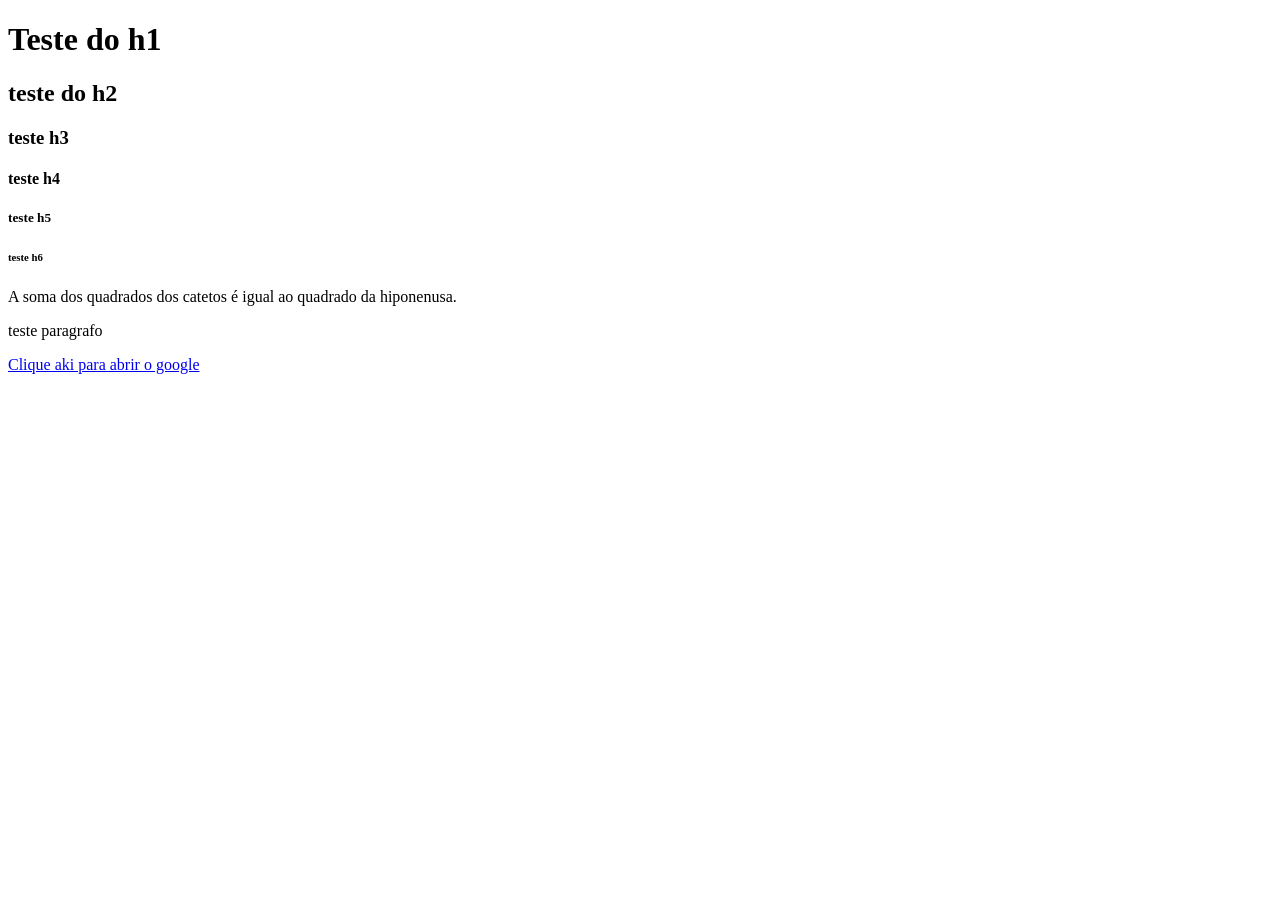
==== index.html @ 682c9198 "html_css" ====
<!DOCTYPE html>
<html>
    <head>
        <title>PAGINA TESTE</title>
    </head>
    <body>
        <h1>Teste do h1</h1>
        <h2>teste do h2 </h2>
        <h3>teste h3</h3>
        <h4>teste h4</h4>
        <h5>teste h5</h5>
        <h6>teste h6</h6>
        <p> A soma dos quadrados dos catetos é igual ao quadrado da hiponenusa. </p>
        <p> teste paragrafo </p>
        <a href="https://google.com.br" target = "_blank">Clique aki para abrir o google</a>

    </body>
</html>
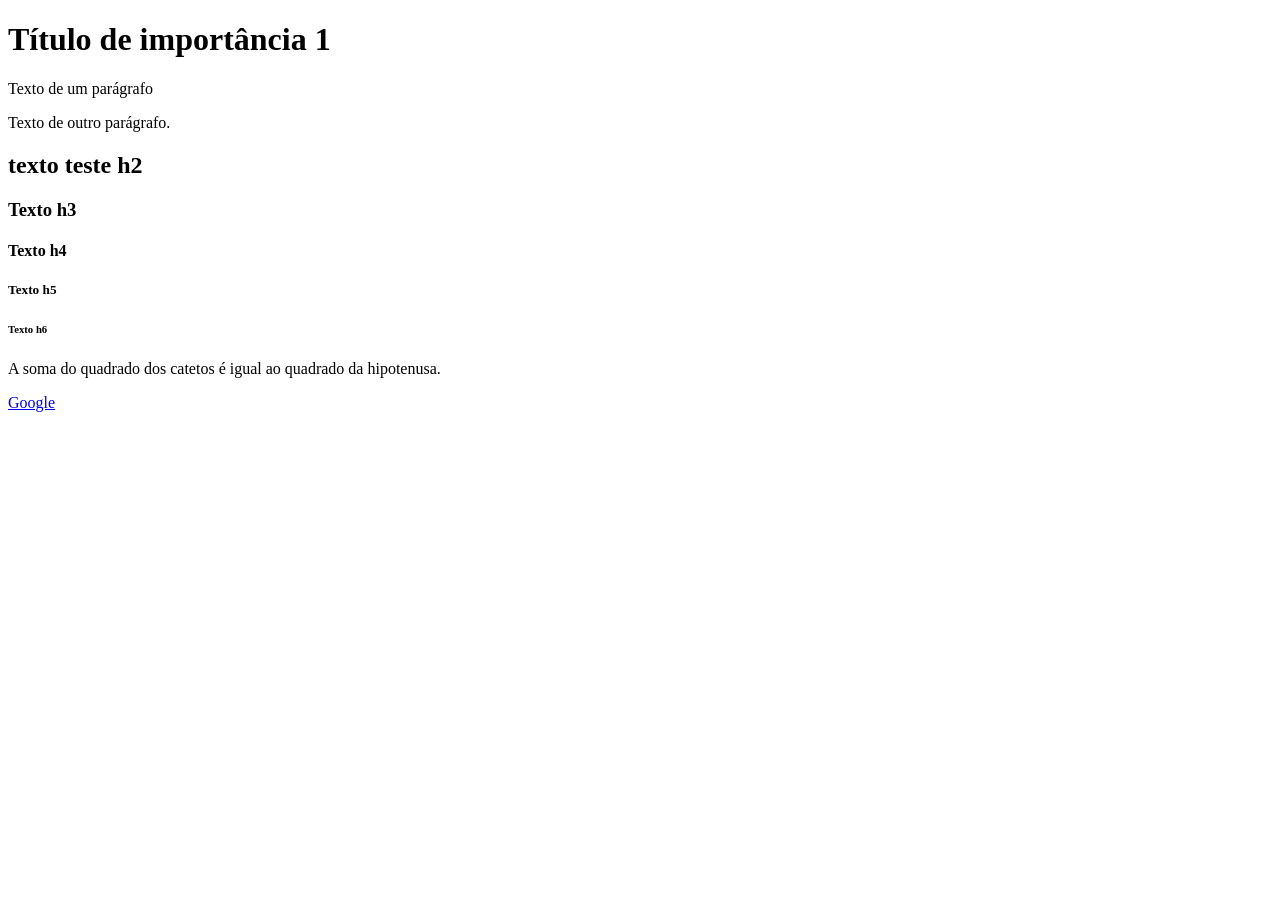
==== commit 14ded165: "Html" ====
--- a/index.html
+++ b/index.html
@@ -1,18 +1,18 @@
 <!DOCTYPE html>
 <html>
     <head>
-        <title>PAGINA TESTE</title>
+        <title>Título da Página</title>
     </head>
     <body>
-        <h1>Teste do h1</h1>
-        <h2>teste do h2 </h2>
-        <h3>teste h3</h3>
-        <h4>teste h4</h4>
-        <h5>teste h5</h5>
-        <h6>teste h6</h6>
-        <p> A soma dos quadrados dos catetos é igual ao quadrado da hiponenusa. </p>
-        <p> teste paragrafo </p>
-        <a href="https://google.com.br" target = "_blank">Clique aki para abrir o google</a>
-
+        <h1>Título de importância 1</h1>
+        <p>Texto de um parágrafo</p>
+        <p>Texto de outro parágrafo.</p>
+        <h2>texto teste h2</h2>
+        <h3>Texto h3</h3>
+        <h4>Texto h4</h4>
+        <h5>Texto h5</h5>
+        <h6>Texto h6</h6>
+        <p>A soma do quadrado dos catetos é igual ao quadrado da hipotenusa.</p>
+        <a href="https://www.google.com.br/index.html" target="_blank">Google</a>
     </body>
 </html>
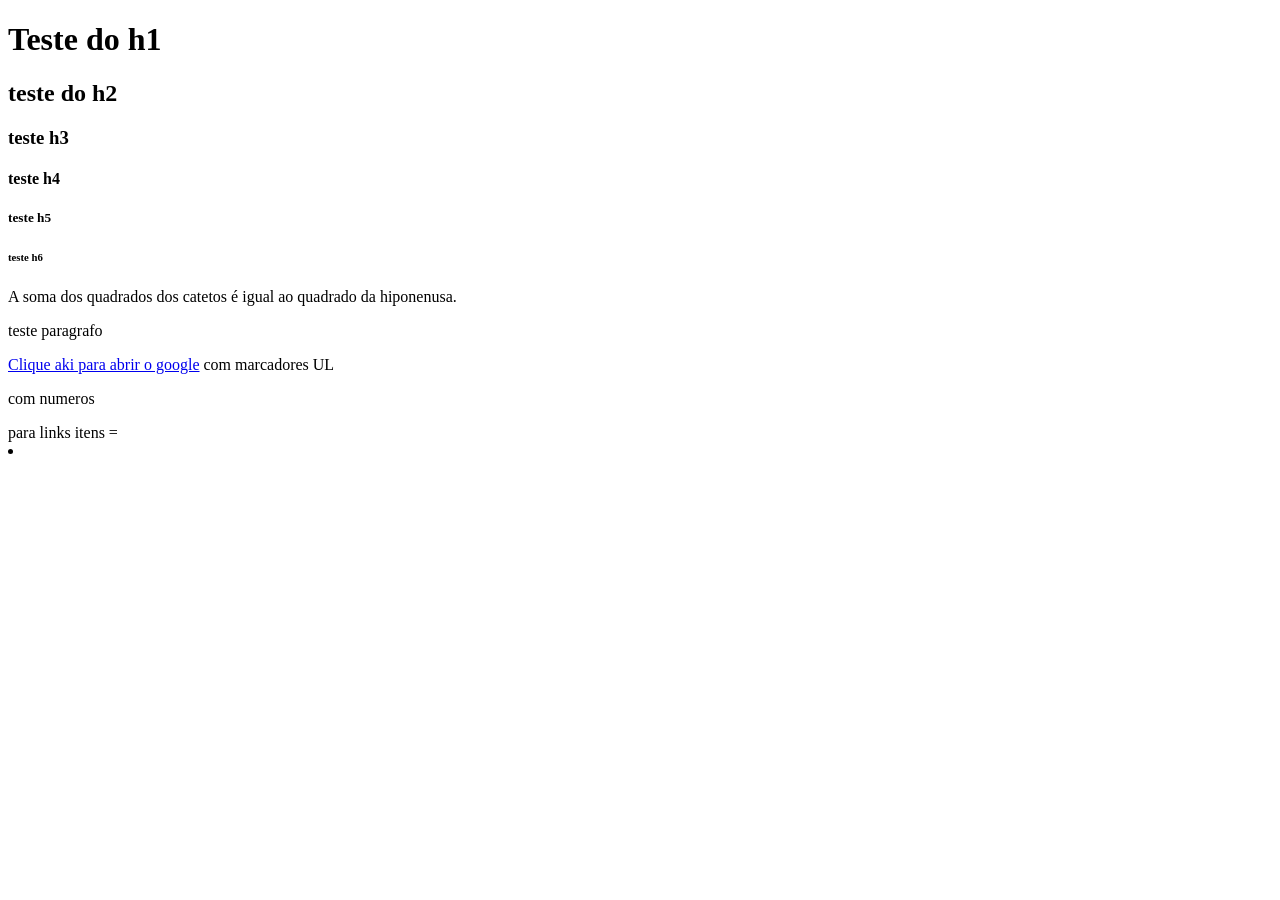
==== commit 920215f7: "#" ====
--- a/index.html
+++ b/index.html
@@ -1,18 +1,24 @@
 <!DOCTYPE html>
 <html>
     <head>
-        <title>Título da Página</title>
+        <title>PAGINA TESTE</title>
     </head>
     <body>
-        <h1>Título de importância 1</h1>
-        <p>Texto de um parágrafo</p>
-        <p>Texto de outro parágrafo.</p>
-        <h2>texto teste h2</h2>
-        <h3>Texto h3</h3>
-        <h4>Texto h4</h4>
-        <h5>Texto h5</h5>
-        <h6>Texto h6</h6>
-        <p>A soma do quadrado dos catetos é igual ao quadrado da hipotenusa.</p>
-        <a href="https://www.google.com.br/index.html" target="_blank">Google</a>
+        <h1>Teste do h1</h1>
+        <h2>teste do h2 </h2>
+        <h3>teste h3</h3>
+        <h4>teste h4</h4>
+        <h5>teste h5</h5>
+        <h6>teste h6</h6>
+        <p> A soma dos quadrados dos catetos é igual ao quadrado da hiponenusa. </p>
+        <p> teste paragrafo </p>
+        <a href="https://google.com.br" target = "_blank">Clique aki para abrir o google</a>
+
     </body>
-</html>+</html>
+
+com marcadores UL <UL></UL>
+com numeros <ol></ol> 
+para links
+
+itens = <li></li>
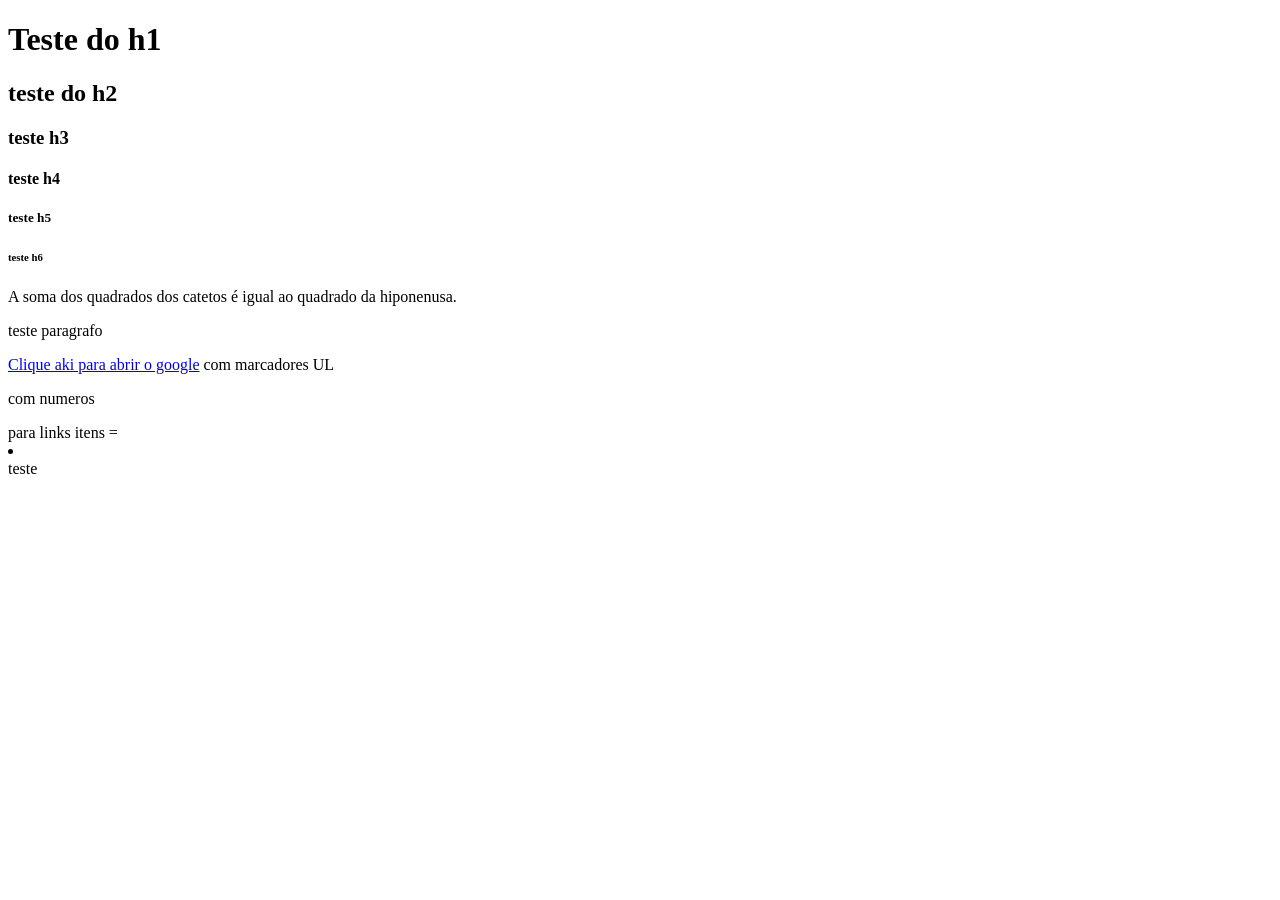
==== commit 5b826dd9: "Incluido navegação" ====
--- a/index.html
+++ b/index.html
@@ -21,4 +21,5 @@
 com numeros <ol></ol> 
 para links
 
-itens = <li></li>+itens = <li></li>
+teste
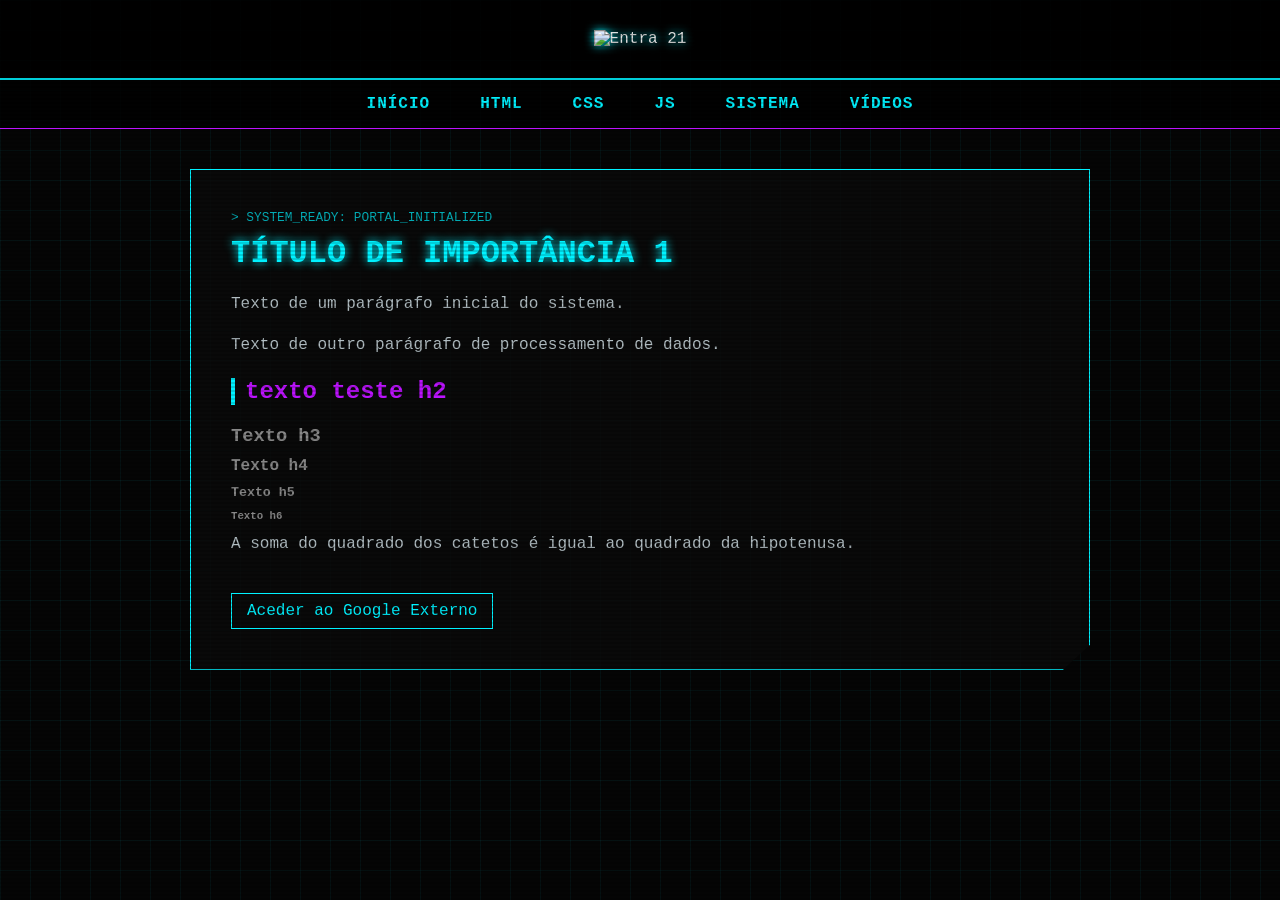
==== commit c20f3d32: "melhorias e coisas nova da aula" ====
--- a/index.html
+++ b/index.html
@@ -1,25 +1,174 @@
 <!DOCTYPE html>
-<html>
-    <head>
-        <title>PAGINA TESTE</title>
-    </head>
-    <body>
-        <h1>Teste do h1</h1>
-        <h2>teste do h2 </h2>
-        <h3>teste h3</h3>
-        <h4>teste h4</h4>
-        <h5>teste h5</h5>
-        <h6>teste h6</h6>
-        <p> A soma dos quadrados dos catetos é igual ao quadrado da hiponenusa. </p>
-        <p> teste paragrafo </p>
-        <a href="https://google.com.br" target = "_blank">Clique aki para abrir o google</a>
+<html lang="pt-br">
+<head>
+    <meta charset="UTF-8">
+    <meta name="viewport" content="width=device-width, initial-scale=1.0">
+    <title>Main Terminal - Entra21</title>
+    <style>
+        /* Variáveis de Design de Alta Tecnologia */
+        :root {
+            --neon-blue: #00f2ff;
+            --neon-purple: #bc13fe;
+            --dark-bg: #050505;
+            --grid-color: rgba(0, 242, 255, 0.05);
+            --text-main: #e0e0e0;
+        }
 
-    </body>
-</html>
+        * {
+            margin: 0;
+            padding: 0;
+            box-sizing: border-box;
+        }
 
-com marcadores UL <UL></UL>
-com numeros <ol></ol> 
-para links
+        body {
+            background-color: var(--dark-bg);
+            /* Grade Cibernética */
+            background-image: 
+                linear-gradient(var(--grid-color) 1px, transparent 1px),
+                linear-gradient(90deg, var(--grid-color) 1px, transparent 1px);
+            background-size: 30px 30px;
+            color: var(--text-main);
+            font-family: 'Courier New', Courier, monospace;
+            min-height: 100vh;
+        }
 
-itens = <li></li>
-teste+        /* Efeito de Scanline (Monitor Antigo) */
+        body::before {
+            content: "";
+            position: fixed;
+            top: 0; left: 0; width: 100%; height: 100%;
+            background: linear-gradient(rgba(18, 16, 16, 0) 50%, rgba(0, 0, 0, 0.15) 50%);
+            background-size: 100% 4px;
+            pointer-events: none;
+            z-index: 1000;
+        }
+
+        header {
+            padding: 30px;
+            text-align: center;
+            border-bottom: 2px solid var(--neon-blue);
+            background: rgba(0, 0, 0, 0.9);
+        }
+
+        header img {
+            max-width: 180px;
+            filter: drop-shadow(0 0 5px var(--neon-blue));
+        }
+
+        /* Menu de Navegação Sincronizado */
+        nav {
+            background: rgba(0, 0, 0, 0.85);
+            border-bottom: 1px solid var(--neon-purple);
+        }
+
+        nav ul {
+            display: flex;
+            justify-content: center;
+            list-style: none;
+        }
+
+        nav ul li a {
+            color: var(--neon-blue);
+            text-decoration: none;
+            padding: 15px 25px;
+            display: block;
+            font-weight: bold;
+            letter-spacing: 1px;
+            transition: 0.3s;
+        }
+
+        nav ul li a:hover {
+            background: var(--neon-blue);
+            color: var(--dark-bg);
+            box-shadow: 0 0 20px var(--neon-blue);
+        }
+
+        /* Área de Conteúdo Central */
+        main {
+            max-width: 900px;
+            margin: 40px auto;
+            padding: 40px;
+            background: rgba(10, 10, 10, 0.9);
+            border: 1px solid var(--neon-blue);
+            /* Corte Geométrico */
+            clip-path: polygon(0 0, 100% 0, 100% 95%, 97% 100%, 0 100%);
+        }
+
+        h1 { 
+            color: var(--neon-blue); 
+            text-shadow: 0 0 10px var(--neon-blue); 
+            margin-bottom: 20px; 
+            text-transform: uppercase;
+        }
+
+        h2 { 
+            color: var(--neon-purple); 
+            border-left: 4px solid var(--neon-blue); 
+            padding-left: 10px; 
+            margin: 20px 0; 
+        }
+
+        h3, h4, h5, h6 { color: #888; margin: 10px 0; }
+
+        p { line-height: 1.6; margin-bottom: 15px; color: #b2bec3; }
+
+        .external-link {
+            color: var(--neon-blue);
+            text-decoration: none;
+            border: 1px solid var(--neon-blue);
+            padding: 8px 15px;
+            display: inline-block;
+            margin-top: 20px;
+            transition: 0.3s;
+        }
+
+        .external-link:hover {
+            background: var(--neon-blue);
+            color: #000;
+        }
+
+        .status {
+            color: var(--neon-blue);
+            font-size: 0.8rem;
+            margin-bottom: 10px;
+            opacity: 0.7;
+        }
+    </style>
+</head>
+<body>
+
+    <header>
+        <img src="https://cdn.sonicadigital.com.br/entra21/storage/settings/1/original-691cbe5cd50d1.png" alt="Entra 21">
+    </header>
+
+    <nav>
+        <ul>
+            <li><a href="index.html">INÍCIO</a></li>
+            <li><a href="html.html">HTML</a></li>
+            <li><a href="css.html">CSS</a></li>
+            <li><a href="java.html">JS</a></li>
+            <li><a href="frontend_backend.html">SISTEMA</a></li>
+            <li><a href="youtube.html">VÍDEOS</a></li>
+        </ul>
+    </nav>
+
+    <main>
+        <div class="status">> SYSTEM_READY: PORTAL_INITIALIZED</div>
+        
+        <h1>Título de importância 1</h1>
+        <p>Texto de um parágrafo inicial do sistema.</p>
+        <p>Texto de outro parágrafo de processamento de dados.</p>
+        
+        <h2>texto teste h2</h2>
+        <h3>Texto h3</h3>
+        <h4>Texto h4</h4>
+        <h5>Texto h5</h5>
+        <h6>Texto h6</h6>
+        
+        <p>A soma do quadrado dos catetos é igual ao quadrado da hipotenusa.</p>
+        
+        <a href="https://www.google.com.br/index.html" target="_blank" class="external-link">Aceder ao Google Externo</a>
+    </main>
+
+</body>
+</html>
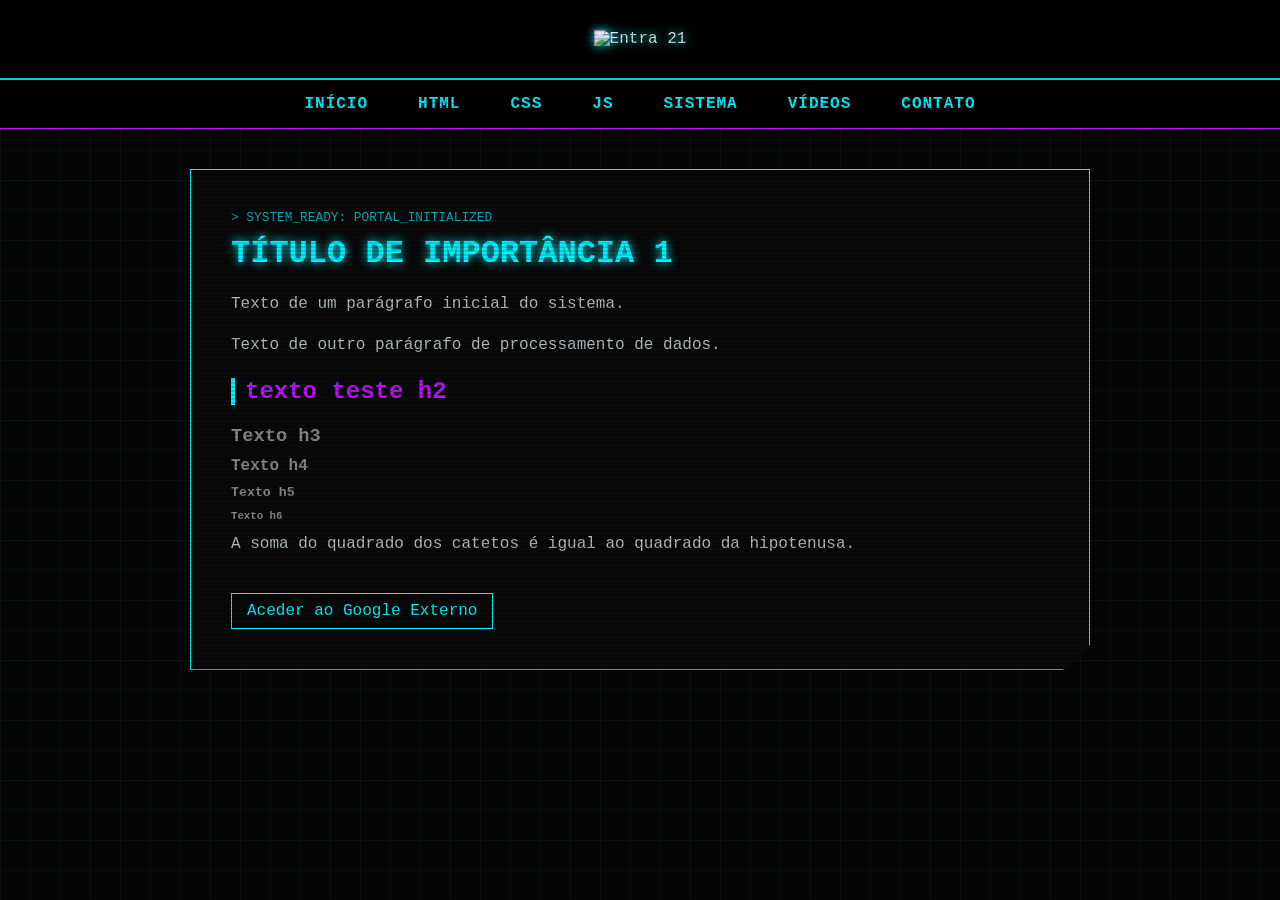
==== commit 203b49e7: "novas atividades" ====
--- a/index.html
+++ b/index.html
@@ -149,6 +149,7 @@
             <li><a href="java.html">JS</a></li>
             <li><a href="frontend_backend.html">SISTEMA</a></li>
             <li><a href="youtube.html">VÍDEOS</a></li>
+            <li><a href="contato.html">CONTATO</a></li>
         </ul>
     </nav>
 
